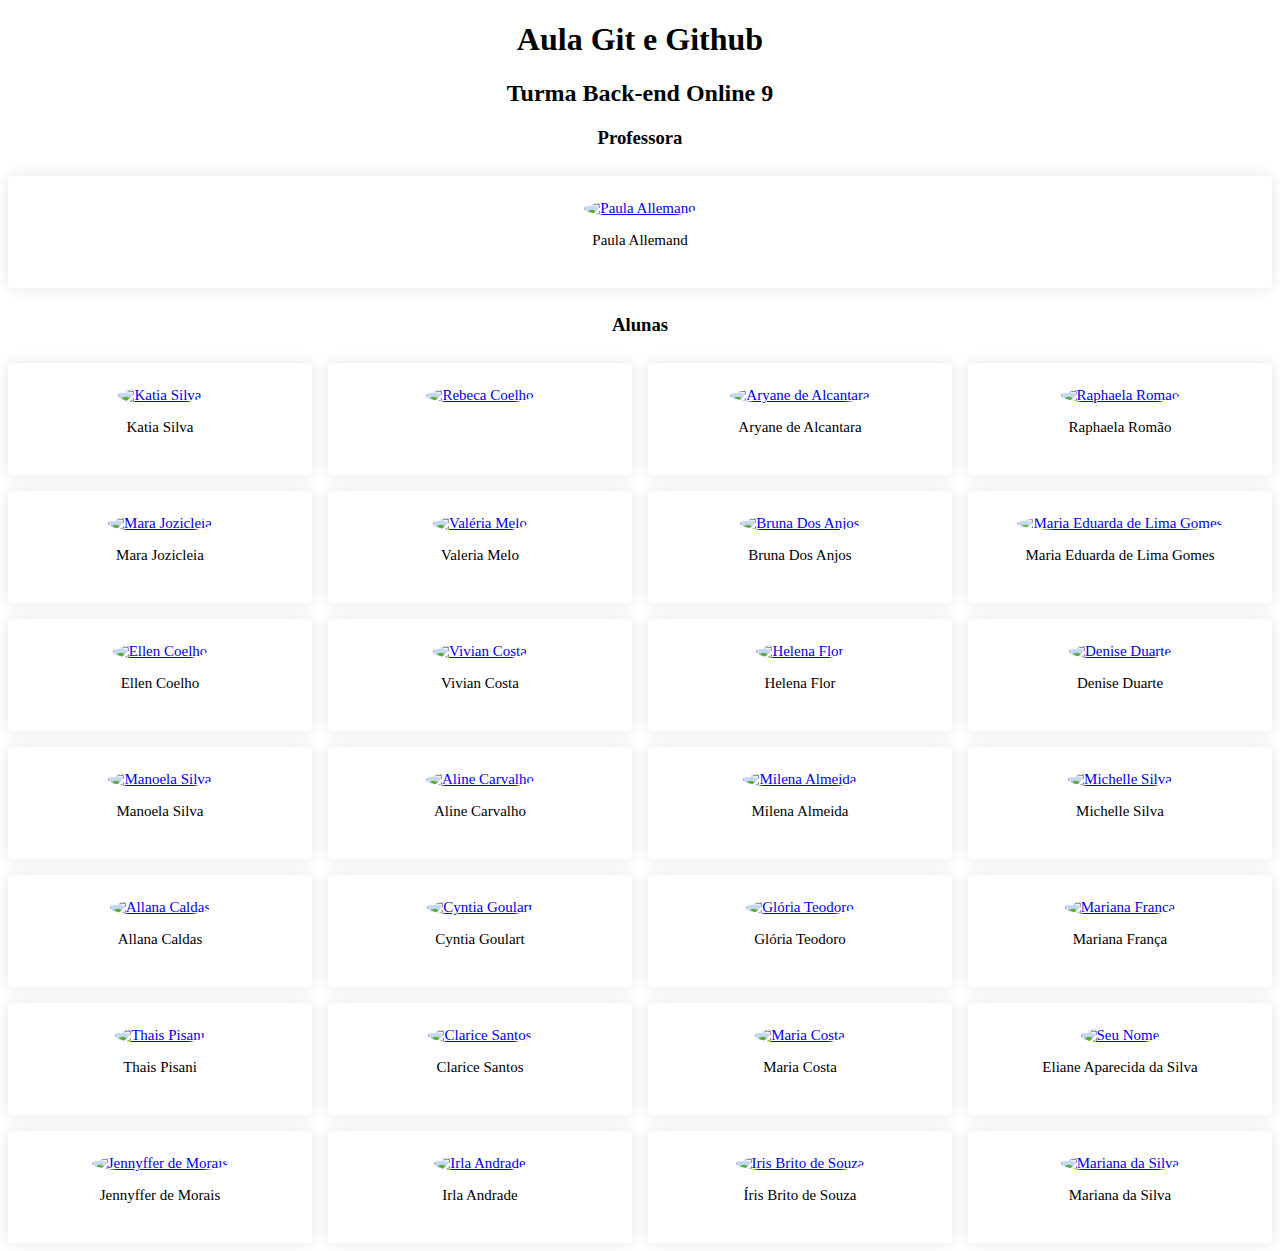
==== exercicios/8-exercicio-projeto-casa/index.html @ d32cbef3 "merge valeria-melo" ====
<!DOCTYPE html>
<html lang="pt-br">

<head>
  <meta charset="UTF-8">
  <meta name="viewport" content="width=device-width, initial-scale=1.0">
  <meta http-equiv="X-UA-Compatible" content="ie=edge">
  <link rel="stylesheet" href="./css/style.css">
  <title>Git</title>
</head>

<body>
  <h1>Aula Git e Github</h1>
  <h2>Turma Back-end Online 9</h2>
  <section id="exemplo">
    <h3>Professora</h3>
    <div class="container">

      <div class="container__aluna">
        <a href="https://github.com/itsalle" target="_blank">
          <img class="container__aluna-img"
            src="https://avatars2.githubusercontent.com/u/41296983?s=460&u=d69e452fb89212415aca4769125d7efb7fc52727&v=4"
            alt="Paula Allemand">
        </a>
        <p>Paula Allemand</p>
      </div>
    </div>
  </section>
  <section id="alunas">
    <h3>Alunas</h3>
    <div class="container">

      <div class="container__aluna">
        <a href="https://github.com/Katiaacioli" target="_blank">
          <img class="container__aluna-img"
            src="https://avatars3.githubusercontent.com/u/65449989?s=460&u=41b10e42d2823d79be723e076e384fee61f1a99d&v=4"
            alt="Katia Silva">
        </a>
        <p>Katia Silva</p>
      </div>

      <div class="container__aluna">
        <a href="#https://github.com/Rebeca-Coelho" target="_blank">
          <img class="container__aluna-img"
            src="https://avatars0.githubusercontent.com/u/69407464?s=460&u=28bd4d732059a81c02907f7e9fffc82b3910eebb&v=4"
            alt="Rebeca Coelho">
      </div>

      <div class="container__aluna">
        <a href="https://github.com/AryaAlcantara" target="_blank">
          <img class="container__aluna-img"
            src="https://avatars3.githubusercontent.com/u/62000394?s=460&u=a9c6ba26a446f4b21eab2456b6fa7e1a9565f9f6&v=4"
            alt="Aryane de Alcantara">
        </a>
        <p>Aryane de Alcantara</p>
      </div>

      <div class="container__aluna">
        <a href="https://github.com/raphaelaromao/" target="_blank">
          <img class="container__aluna-img"
            src="https://avatars2.githubusercontent.com/u/69406744?s=460&u=b2c3d722feac72c536959033239c2eac0f158d24&v=4"
            alt="Raphaela Romao">
        </a>
            <p>Raphaela Romão</p>
      </div>

      <div class="container__aluna">
        <a href="https://github.com/Mara-Jozicleia" target="_blank">
          <img class="container__aluna-img"
            src="https://avatars3.githubusercontent.com/u/64552937?s=460&u=7a8570998d56efec2c03b583f2ad23c4c81e15fb&v=4"
            alt="Mara Jozicleia">
        </a>
        <p>Mara Jozicleia</p>
      </div>

      <div class="container__aluna">
        <a href="https://github.com/valeria-melo" target="_blank">
          <img
            class="container__aluna-img"
            src="https://avatars3.githubusercontent.com/u/59574875?s=460&u=97df5a23cfc2789fb477b60ccf61804e2a8c4fad&v=4"
            alt="Valéria Melo"
          />
        </a>
        <p>Valeria Melo</p>
      </div>

      <div class="container__aluna">
        <a href="https://github.com/brunardosanjos" target="_blank">
          <img class="container__aluna-img"
            src="https://avatars2.githubusercontent.com/u/69405837?s=460&u=df86bad81d9822895d4434fda7be451c3559c94e&v=4"
            alt="Bruna Dos Anjos">
        </a>
        <p>Bruna Dos Anjos</p>
      </div>

      <div class="container__aluna">
        <a href="https://github.com/melg88" target="_blank">
          <img class="container__aluna-img" src="https://github.com/account"
            alt="Maria Eduarda de Lima Gomes">
        </a>
        <p>Maria Eduarda de Lima Gomes</p>
      </div>

      <div class="container__aluna">
        <a href="https://github.com/EllenCoe" target="_blank">
          <img
            class="container__aluna-img"
            src="https://avatars2.githubusercontent.com/u/18266642?s=400u=6097f3fce2d1f2501ea87b38c718f52e372795b4v=4"
            alt="Ellen Coelho"
          />
        </a>
        <p>Ellen Coelho</p>
      </div>

      <div class="container__aluna">
        <a href="https://github.com/viviancoixta" target="_blank">
          <img class="container__aluna-img" src="https://avatars1.githubusercontent.com/u/69403884?s=460&u=6b51f82cb4d89baba8e6f35a0f7818c256d578dd&v=4"
            alt="Vivian Costa">
        </a>
        <p>Vivian Costa</p>
      </div>

      <div class="container__aluna">
        <a href="https://github.com/helenaflor" target="_blank">
          <img class="container__aluna-img"
            src="https://avatars3.githubusercontent.com/u/68795963?s=460&u=6e992ea7e24442ca5e0ee5f694088067f3566fef&v=4"
            alt="Helena Flor">
        </a>
        <p>Helena Flor</p>
      </div>

      <div class="container__aluna">
        <a href="https://github.com/deniseevelin" target="_blank">
          <img class="container__aluna-img"
            src="https://avatars2.githubusercontent.com/u/59587662?s=460&u=a119dadc6494edd2b8b2392da2d20897f669ad5c&v=4"
            alt="Denise Duarte">
        </a>
        <p>Denise Duarte</p>
      </div>

      <div class="container__aluna">
        <a href="https://github.com/Palinha07" target="_blank">
          <img class="container__aluna-img"
            src="https://avatars1.githubusercontent.com/u/69409125?s=460&u=976ae140c3eee9c6f0d83240df4574126bf59c80&v=4"
            alt="Manoela Silva">
        </a>
        <p>Manoela Silva</p>
      </div>

      <div class="container__aluna">
        <a href="https://github.com/aline-carvalho" target="_blank">
          <img class="container__aluna-img"
            src="https://avatars1.githubusercontent.com/u/69408395?s=460&u=0b47e3601fbff21e8523f0e76b5f5e66b14d23fc&v=4"
            alt="Aline Carvalho">
        </a>
        <p>Aline Carvalho</p>
      </div>

      <div class="container__aluna">
        <a href="https://github.com/milenaalmeida" target="_blank">
          <img class="container__aluna-img"
            src="https://avatars2.githubusercontent.com/u/50052187?s=460&u=392f507518c7d373280db1f1679efa739b0be583&v=4"
            alt="Milena Almeida">
        </a>
        <p>Milena Almeida</p>
      </div>

      <div class="container__aluna">
        <a href="https://github.com/miclicia" target="_blank">
          <img class="container__aluna-img"
            src="https://avatars3.githubusercontent.com/u/41643682?s=460&u=f917855c759b6349f250017e6e0912fb359590d1&v=4"
            alt="Michelle Silva">
        </a>
        <p>Michelle Silva</p>
      </div>

      <div class="container__aluna">
        <a href="https://github.com/allanacaldas" target="_blank">
          <img class="container__aluna-img"
            src="https://avatars2.githubusercontent.com/u/56762811?s=460&u=ae442c21388cc2f1528d39a3bb7dc3d99be326f2&v=4"
            alt="Allana Caldas">
        </a>
        <p>Allana Caldas</p>
      </div>

      <div class="container__aluna">
        <a href="https://github.com/cyntiagoulart" target="_blank">
          <img class="container__aluna-img"
            src="https://avatars3.githubusercontent.com/u/48091787?s=460&u=770b61ce99fbab871af5fd623661b479b4bb5992&v=4"
            alt="Cyntia Goulart">
        </a>
        <p>Cyntia Goulart</p>
      </div>

      <div class="container__aluna">
        <a href="https://github.com/gloriateodoro" target="_blank">
          <img class="container__aluna-img"
            src="https://avatars1.githubusercontent.com/u/68885458?s=460&u=500b1fe000cb383cc9700ee777a21057117a3728&v=4"
            alt="Glória Teodoro">
        </a>
        <p>Glória Teodoro</p>
      </div>

      <div class="container__aluna">
        <a href="https://github.com/mariana-franca" target="_blank">
          <img class="container__aluna-img"
            src="https://avatars1.githubusercontent.com/u/69408909?s=400&u=325322fac67b2975d0ca52cfab1c6e292c0d0bb8&v=4"
            alt="Mariana Franca">
        </a>
        <p>Mariana França</p>
      </div>

      <div class="container__aluna">
        <a href="https://github.com/thaispisani" target="_blank">
          <img class="container__aluna-img"
            src="https://avatars3.githubusercontent.com/u/69405944?s=400&u=2428ad8a39edbb64ea1df6a79983a55900d9de43&v=4"
            alt="Thais Pisani">
        </a>
        <p>Thais Pisani</p>
      </div>

      <div class="container__aluna">
        <a href="https://github.com/clacla-s8" target="_blank">
          <img class="container__aluna-img"
            src="https://avatars3.githubusercontent.com/u/29084569?s=460&u=675670d4f0034ea62e5bc461a07d4cea977beef4&v=4"
            alt="Clarice Santos">
        </a>
        <p>Clarice Santos</p>
      </div>

      <div class="container__aluna">
        <a href="https://github.com/mariaapcosta" target="_blank">
          <img class="container__aluna-img"
            src="https://avatars2.githubusercontent.com/u/69423600?s=400&u=09ccb684ebd1714b415a2776a5766e6aea608263&v=4"
            alt="Maria Costa">
        </a>
        <p>Maria Costa</p>
      </div>

      <div class="container__aluna">
        <a href="https://github.com/ElianeASilva" target="_blank">
          <img class="container__aluna-img"
            src="https://avatars2.githubusercontent.com/u/69398791?s=460&u=6ae78b993106636e12c565c82dfd1ba43f8b5614&v=4"
            alt="Seu Nome">
        </a>
        <p>Eliane Aparecida da Silva</p>
      </div>

      <div class="container__aluna">
        <a href="https://github.com/jennyffermorais" target="_blank">
          <img class="container__aluna-img"
            src="https://avatars2.githubusercontent.com/u/55637611?s=460&u=bd362fbf952d2470855ed12f52533fbb83b74601&v=4"
            alt="Jennyffer de Morais">
        </a>
        <p>Jennyffer de Morais</p>
      </div>

      <div class="container__aluna">
        <a href="https://github.com/irlaandrade" target="_blank">
          <img class="container__aluna-img"
            src="https://avatars1.githubusercontent.com/u/64447281?s=460&u=6a22a8671f8940a5b037a355288ba6f89f068435&v=4"
            alt="Irla Andrade">
        </a>
        <p>Irla Andrade</p>
      </div>

      <div class="container__aluna">
        <a href="https://github.com/irisbrito" target="_blank">
          <img class="container__aluna-img"
            src="https://avatars0.githubusercontent.com/u/65046215?s=460&u=da555214d40a34d9e60381b33bd4bd8efe55f893&v=4"
            alt="Íris Brito de Souza">
        </a>
        <p>Íris Brito de Souza</p>
      </div>

      <div class="container__aluna">
        <a href="https://github.com/marianadasilva" target="_blank">
          <img class="container__aluna-img"
            src="https://avatars2.githubusercontent.com/u/69422198?s=460&u=33c8e380d7d815ac7e5abd7a322df694c54d9c1f&v=4"
            alt="Mariana da Silva">
        </a>
        <p>Mariana da Silva</p>
      </div>

    </div>
  </section>
</body>

</html>
---- exercicios/8-exercicio-projeto-casa/css/style.css ----
body {
  margin: 0;
  text-align: center;
}

.container {
  display: flex;
  flex-wrap: wrap;
  justify-content: center;
  align-items: initial;
}

.container__aluna {
  width: 200px;
  margin: 20px;
  background: white;
  box-shadow: 0 0 16px rgba(0, 0, 0, 0.1);
  border-radius: 4px;
  padding: 24px;
  margin: 8px;
  flex-grow: 1;

  text-decoration: none;
  font-size: 15px;
}

.container__aluna-img {
  width: 180px;
  height: 180px;
  border-radius: 50%;
}
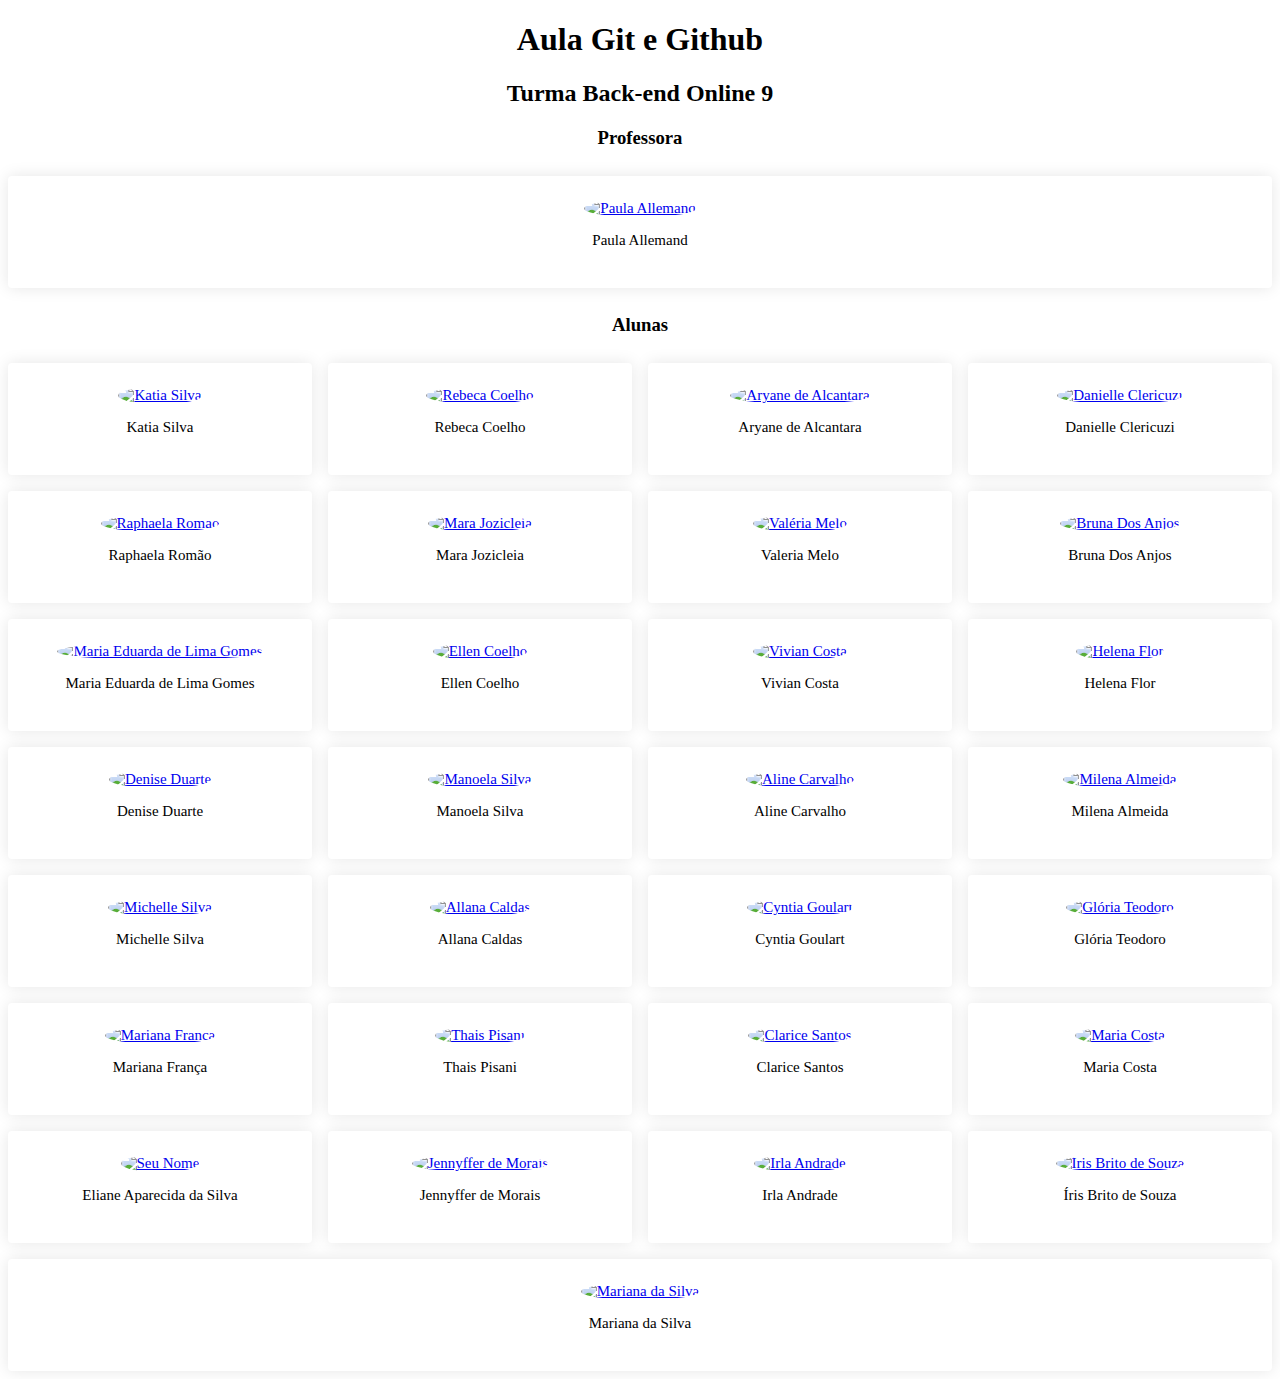
==== commit ba67e967: "merge" ====
--- a/exercicios/8-exercicio-projeto-casa/index.html
+++ b/exercicios/8-exercicio-projeto-casa/index.html
@@ -44,6 +44,8 @@
           <img class="container__aluna-img"
             src="https://avatars0.githubusercontent.com/u/69407464?s=460&u=28bd4d732059a81c02907f7e9fffc82b3910eebb&v=4"
             alt="Rebeca Coelho">
+        </a>
+        <p>Rebeca Coelho</p>
       </div>
 
       <div class="container__aluna">
@@ -53,6 +55,14 @@
             alt="Aryane de Alcantara">
         </a>
         <p>Aryane de Alcantara</p>
+      </div>
+
+      <div class="container__aluna">
+        <a href="https://github.com/daniclericuzi/" target="_blank">
+          <img class="container__aluna-img" src="https://avatars1.githubusercontent.com/u/62479830?s=460&u=1813f916888ec2117d0050e62fedf50ea8329a19&v=4"
+            alt="Danielle Clericuzi">
+        </a>
+        <p>Danielle Clericuzi</p>
       </div>
 
       <div class="container__aluna">
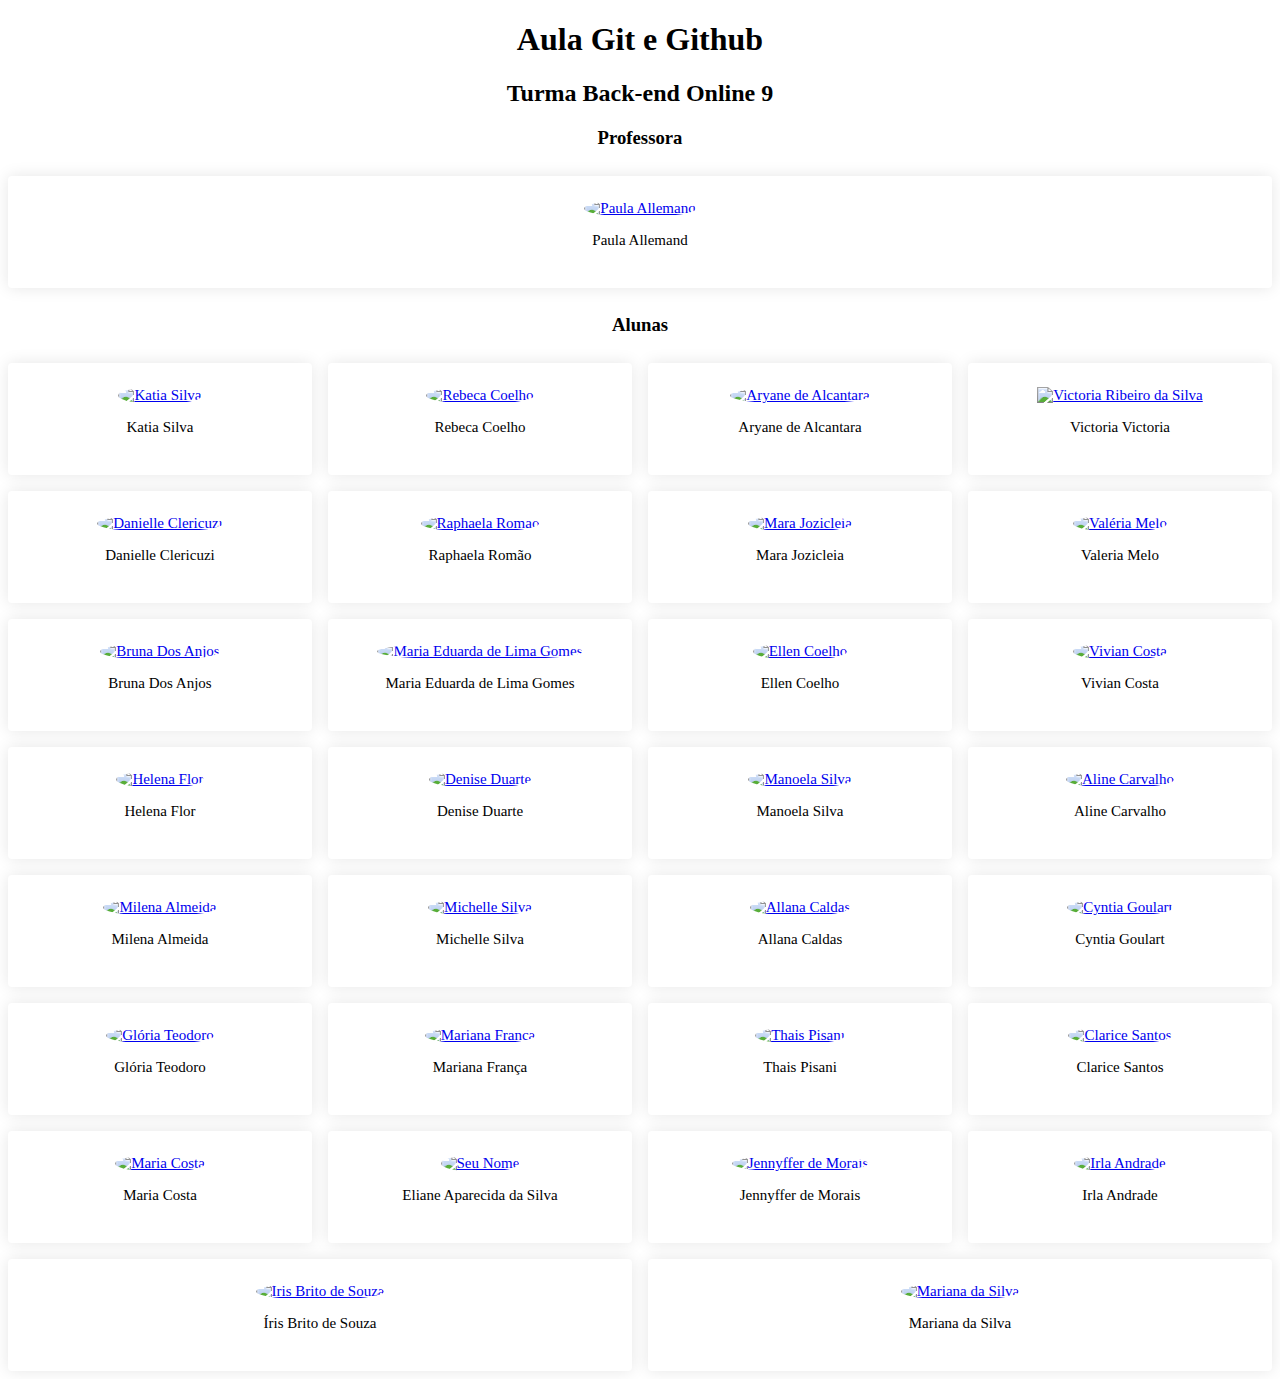
==== commit 90996d1e: "merge" ====
--- a/exercicios/8-exercicio-projeto-casa/index.html
+++ b/exercicios/8-exercicio-projeto-casa/index.html
@@ -58,6 +58,14 @@
       </div>
 
       <div class="container__aluna">
+        <a href="https://github.com/Victoria-rib" target="_blank">
+          <img class="https://avatars0.githubusercontent.com/u/69398095?s=460&u=9a4622ff45dec9cae3f3292f470e86b578f56748&v=4" src="#/seu-link-da-foto"
+            alt="Victoria Ribeiro da Silva">
+        </a>
+        <p>Victoria Victoria</p>
+      </div>
+
+      <div class="container__aluna">
         <a href="https://github.com/daniclericuzi/" target="_blank">
           <img class="container__aluna-img" src="https://avatars1.githubusercontent.com/u/62479830?s=460&u=1813f916888ec2117d0050e62fedf50ea8329a19&v=4"
             alt="Danielle Clericuzi">
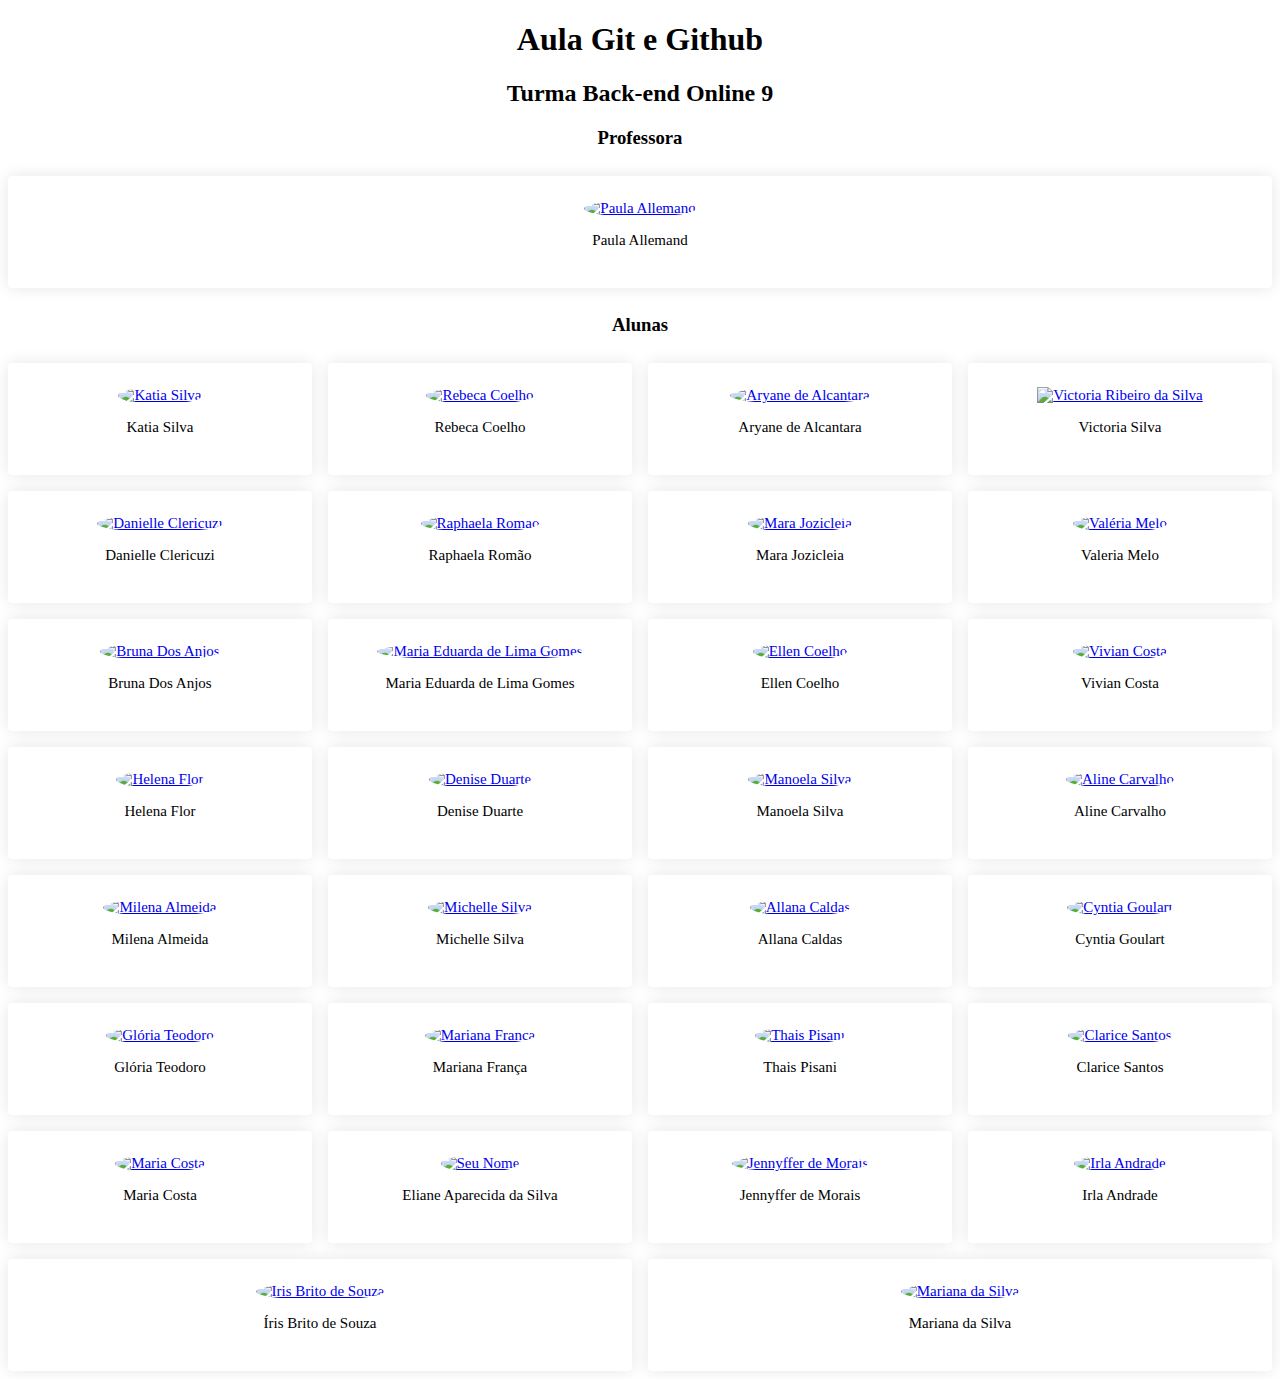
==== commit 30231070: "merge" ====
--- a/exercicios/8-exercicio-projeto-casa/index.html
+++ b/exercicios/8-exercicio-projeto-casa/index.html
@@ -62,7 +62,7 @@
           <img class="https://avatars0.githubusercontent.com/u/69398095?s=460&u=9a4622ff45dec9cae3f3292f470e86b578f56748&v=4" src="#/seu-link-da-foto"
             alt="Victoria Ribeiro da Silva">
         </a>
-        <p>Victoria Victoria</p>
+        <p>Victoria Silva</p>
       </div>
 
       <div class="container__aluna">
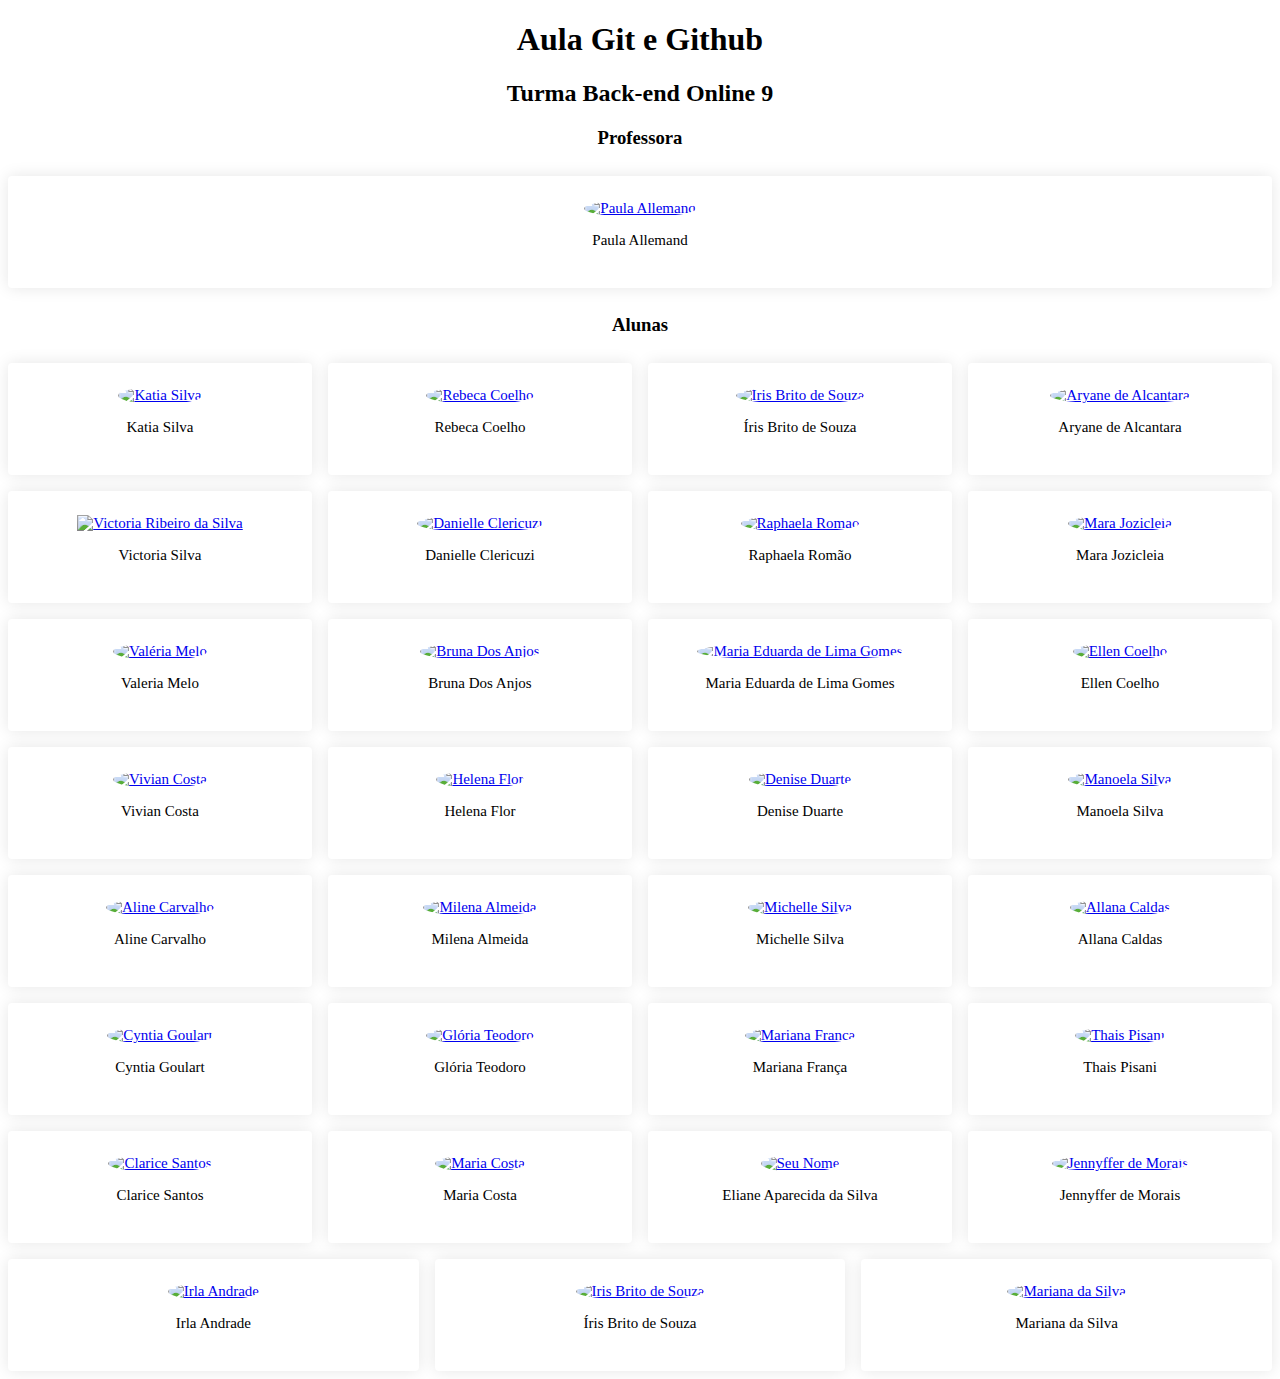
==== commit 41fb6802: "merge" ====
--- a/exercicios/8-exercicio-projeto-casa/index.html
+++ b/exercicios/8-exercicio-projeto-casa/index.html
@@ -49,6 +49,14 @@
       </div>
 
       <div class="container__aluna">
+        <a href="https://github.com/irisbrito" target="_blank">
+          <img class="container__aluna-img" src="https://avatars0.githubusercontent.com/u/65046215?s=460&u=da555214d40a34d9e60381b33bd4bd8efe55f893&v=4"
+            alt="Íris Brito de Souza">
+        </a>
+        <p>Íris Brito de Souza</p>
+      </div>
+
+      <div class="container__aluna">
         <a href="https://github.com/AryaAlcantara" target="_blank">
           <img class="container__aluna-img"
             src="https://avatars3.githubusercontent.com/u/62000394?s=460&u=a9c6ba26a446f4b21eab2456b6fa7e1a9565f9f6&v=4"
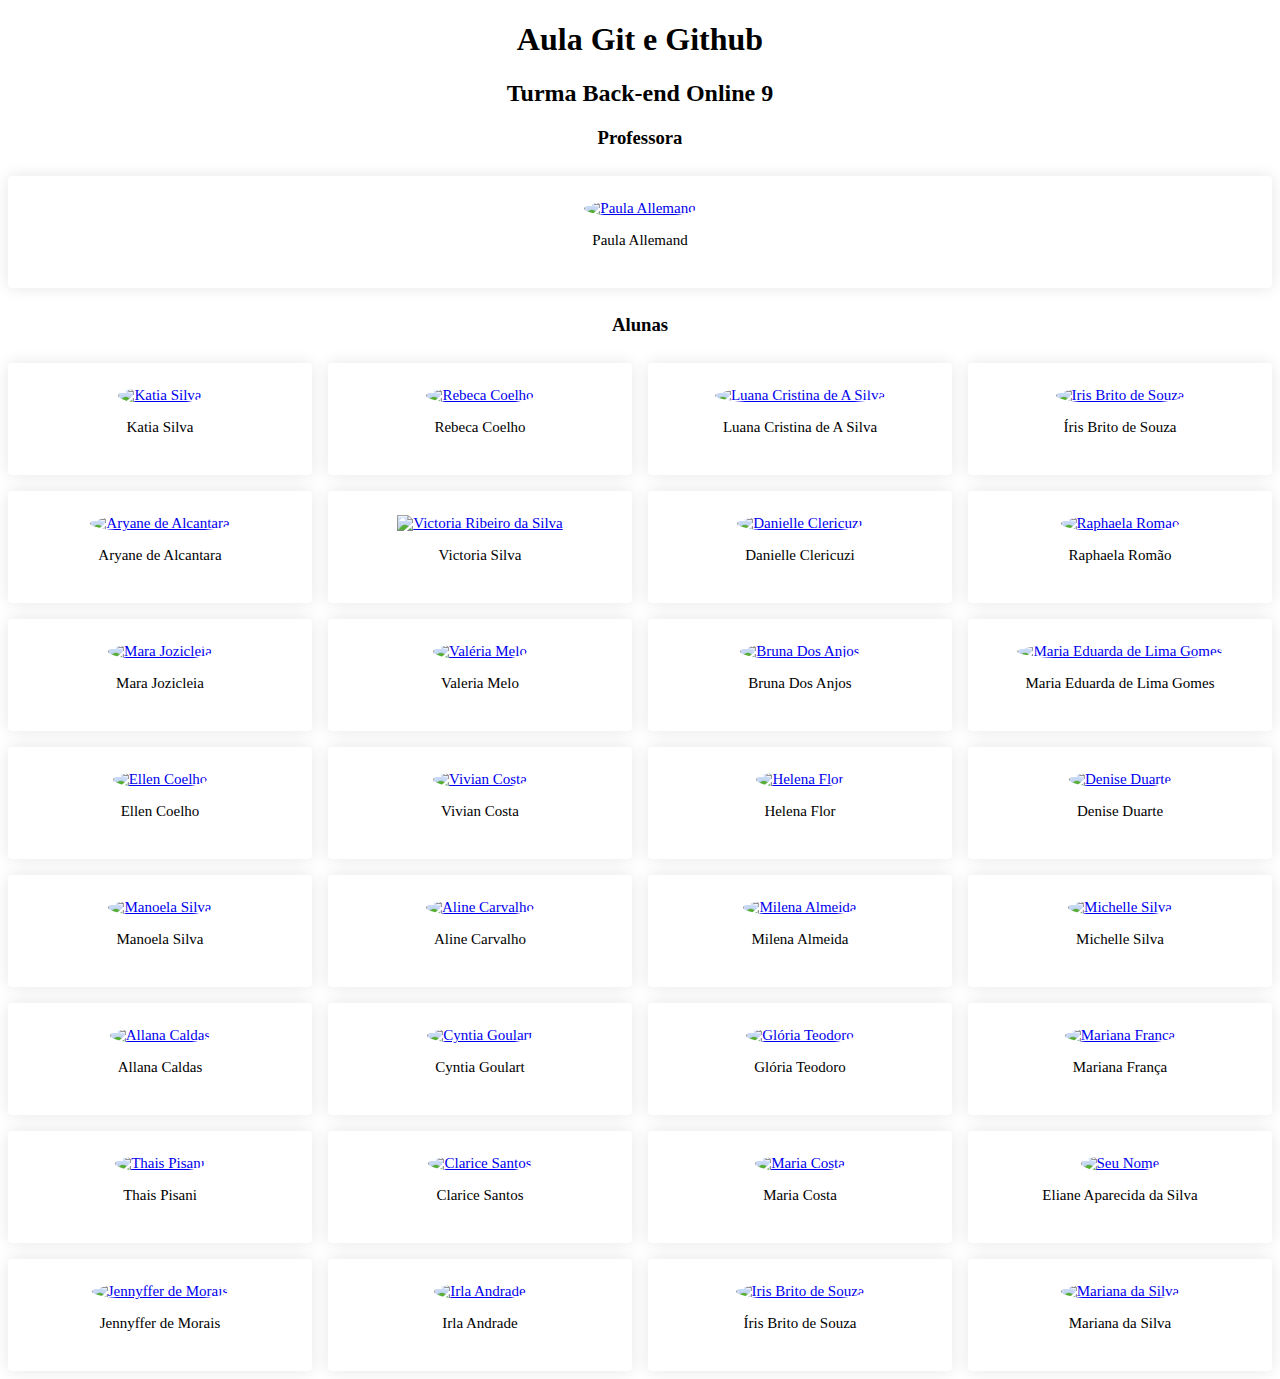
==== commit 2858e660: "merge" ====
--- a/exercicios/8-exercicio-projeto-casa/index.html
+++ b/exercicios/8-exercicio-projeto-casa/index.html
@@ -49,6 +49,14 @@
       </div>
 
       <div class="container__aluna">
+        <a href="https://github.com/luanaCristina" target="_blank">
+          <img class="container__aluna-img" src="https://avatars3.githubusercontent.com/u/17659923?s=400&u=4eb1051689ef3fbca5369fe432b7ae1ddf52f971&v=4"
+            alt="Luana Cristina de A Silva">
+        </a>
+        <p>Luana Cristina de A Silva</p>
+      </div>
+
+      <div class="container__aluna">
         <a href="https://github.com/irisbrito" target="_blank">
           <img class="container__aluna-img" src="https://avatars0.githubusercontent.com/u/65046215?s=460&u=da555214d40a34d9e60381b33bd4bd8efe55f893&v=4"
             alt="Íris Brito de Souza">
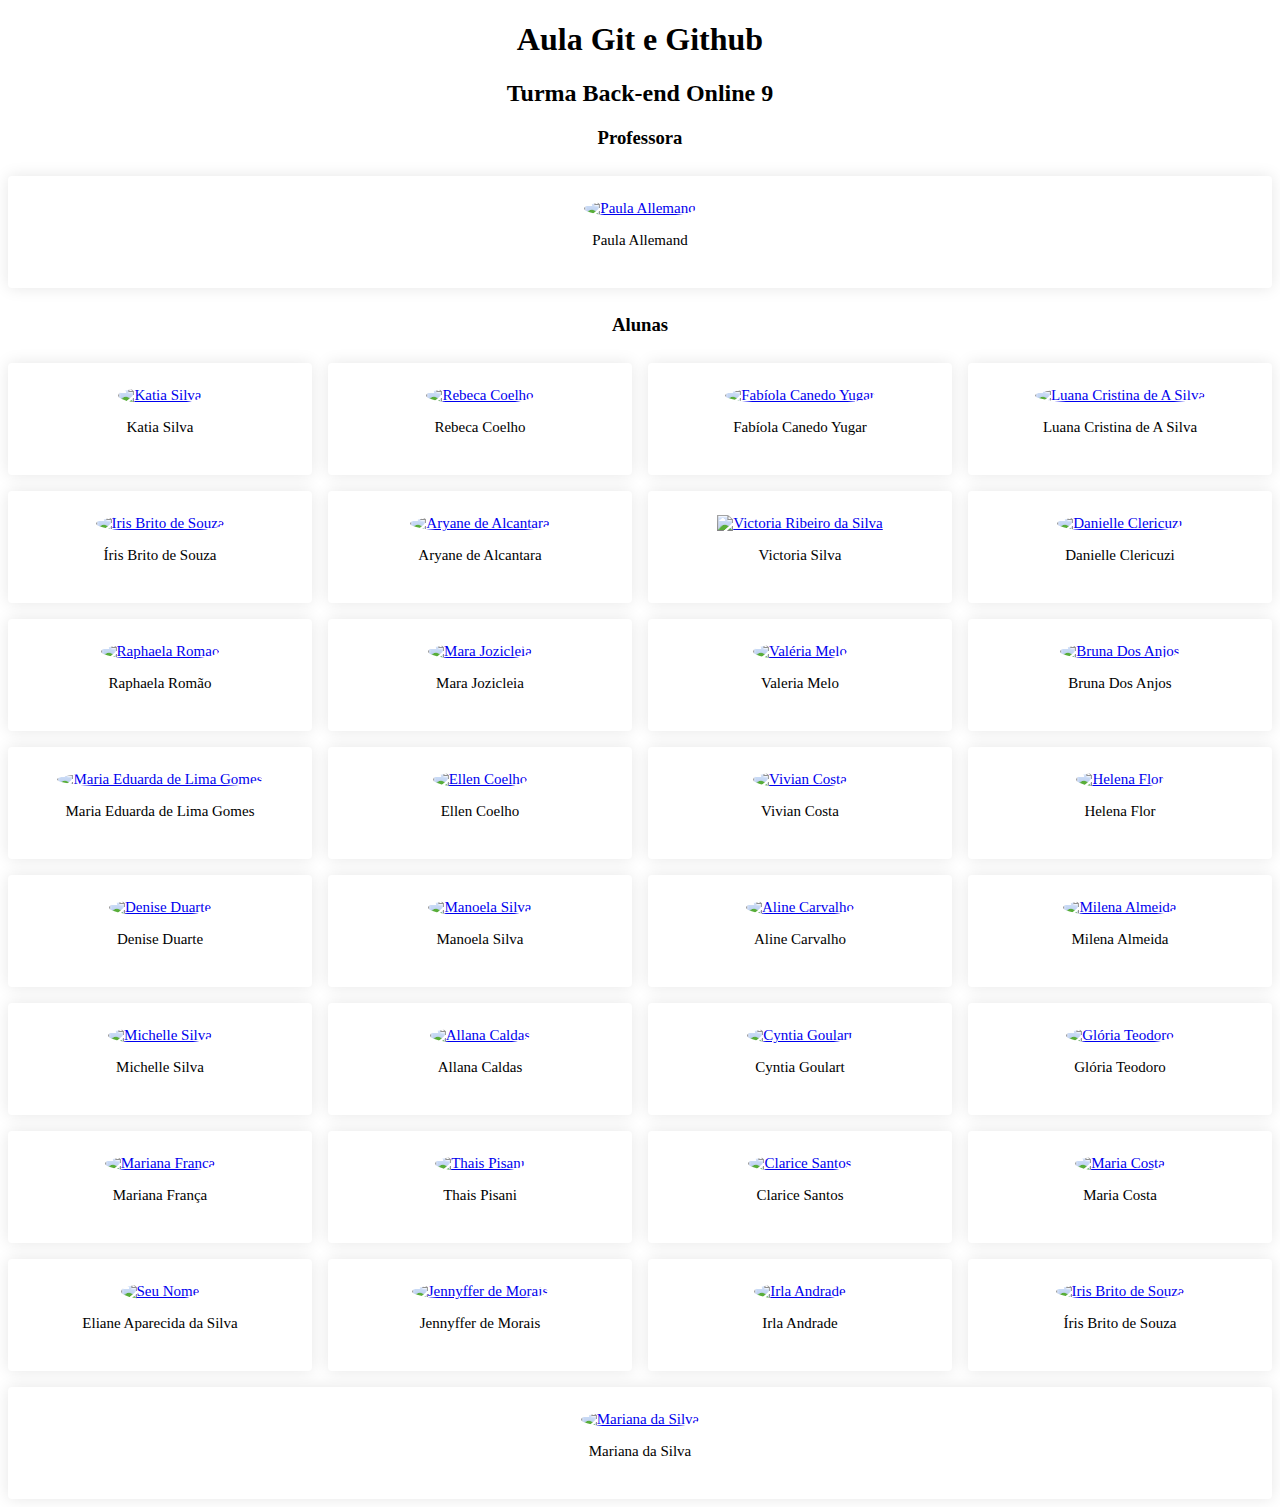
==== commit 40b3be0b: "merge" ====
--- a/exercicios/8-exercicio-projeto-casa/index.html
+++ b/exercicios/8-exercicio-projeto-casa/index.html
@@ -49,6 +49,14 @@
       </div>
 
       <div class="container__aluna">
+        <a href="https://github.com/Fabicaneyu" target="_blank">
+          <img class="container__aluna-img" src="https://avatars3.githubusercontent.com/u/41839566?s=460&u=c7a25328129257bf9e790fe4bd94346091f1eebe&v=4"
+            alt="Fabíola Canedo Yugar">
+        </a>
+        <p>Fabíola Canedo Yugar</p>
+      </div>
+
+      <div class="container__aluna">
         <a href="https://github.com/luanaCristina" target="_blank">
           <img class="container__aluna-img" src="https://avatars3.githubusercontent.com/u/17659923?s=400&u=4eb1051689ef3fbca5369fe432b7ae1ddf52f971&v=4"
             alt="Luana Cristina de A Silva">
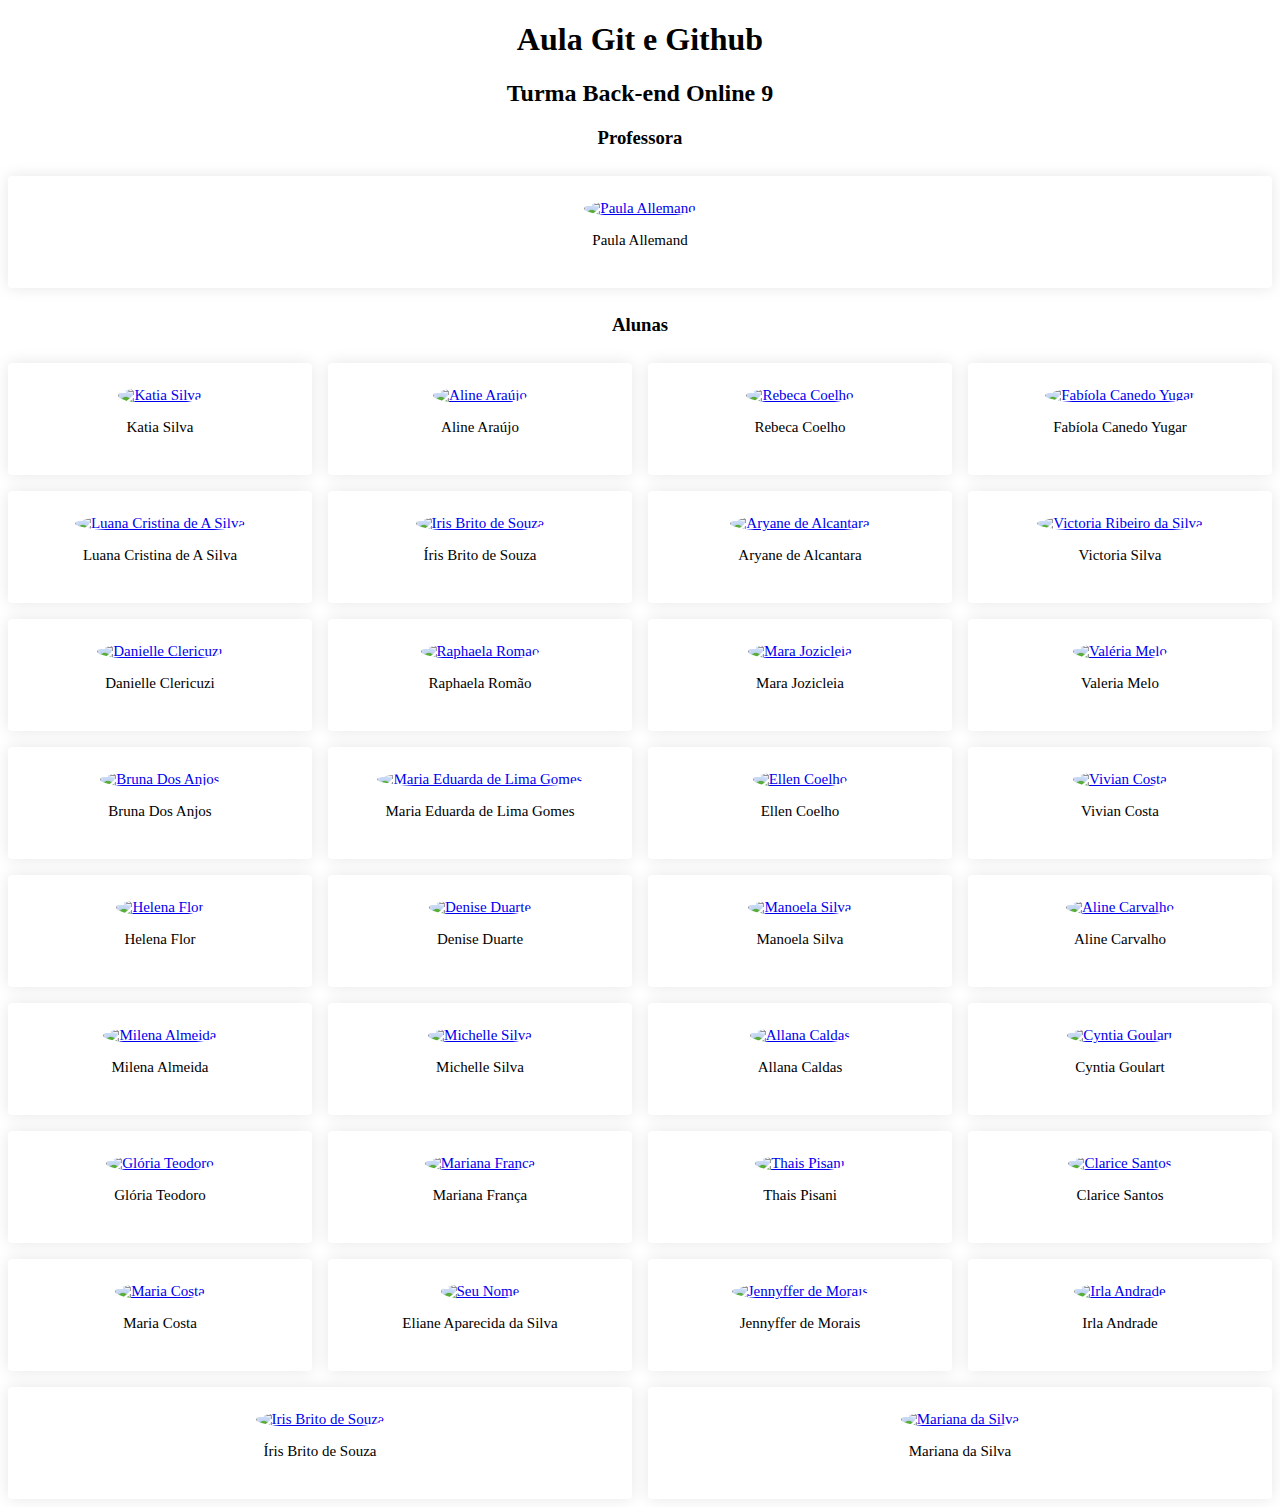
==== commit 8d2ca59e: "merge" ====
--- a/exercicios/8-exercicio-projeto-casa/index.html
+++ b/exercicios/8-exercicio-projeto-casa/index.html
@@ -40,6 +40,14 @@
       </div>
 
       <div class="container__aluna">
+        <a href=https://github.com/araujoaline" target="_blank">
+          <img class="container__aluna-img" src="https://avatars1.githubusercontent.com/u/69424305?s=460&u=de0cf96160910b5ae901d8db10428fe2e2daf9e4&v=4"
+            alt="Aline Araújo">
+        </a>
+        <p>Aline Araújo</p>
+      </div>
+
+      <div class="container__aluna">
         <a href="#https://github.com/Rebeca-Coelho" target="_blank">
           <img class="container__aluna-img"
             src="https://avatars0.githubusercontent.com/u/69407464?s=460&u=28bd4d732059a81c02907f7e9fffc82b3910eebb&v=4"
@@ -83,7 +91,7 @@
 
       <div class="container__aluna">
         <a href="https://github.com/Victoria-rib" target="_blank">
-          <img class="https://avatars0.githubusercontent.com/u/69398095?s=460&u=9a4622ff45dec9cae3f3292f470e86b578f56748&v=4" src="#/seu-link-da-foto"
+          <img class="container__aluna-img" src="https://avatars0.githubusercontent.com/u/69398095?s=460&u=9a4622ff45dec9cae3f3292f470e86b578f56748&v=4"
             alt="Victoria Ribeiro da Silva">
         </a>
         <p>Victoria Silva</p>
@@ -137,7 +145,7 @@
 
       <div class="container__aluna">
         <a href="https://github.com/melg88" target="_blank">
-          <img class="container__aluna-img" src="https://github.com/account"
+          <img class="container__aluna-img" src="https://avatars1.githubusercontent.com/u/57233920?s=460&u=8d2e74ea6497f46392fcbc6375dcc89e6703ec70&v=4"
             alt="Maria Eduarda de Lima Gomes">
         </a>
         <p>Maria Eduarda de Lima Gomes</p>
